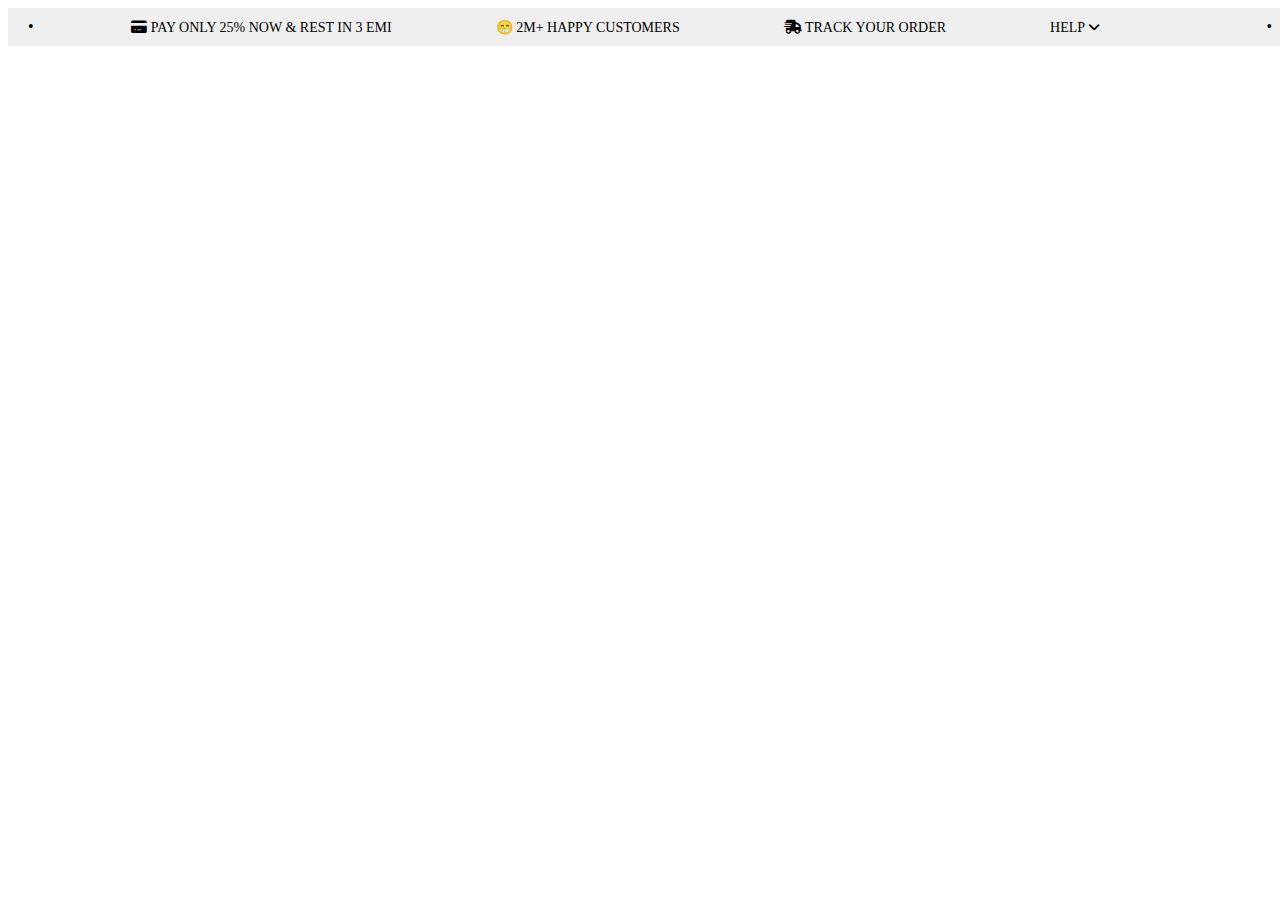
==== fake.html @ 244585b5 "simple html" ====
<!DOCTYPE html>
<html lang="en">
<head>
    <meta charset="UTF-8">
    <meta name="viewport" content="width=device-width, initial-scale=1.0">
    <title>Running Text with Dots</title>
    <link rel="stylesheet" href="https://cdnjs.cloudflare.com/ajax/libs/font-awesome/6.6.0/css/all.min.css" />
    <link rel="stylesheet" href="fake.css">
</head>
<body>
    <div class="scrolling-text-container">
        <!-- Left Dot -->
        <span class="dot">&#8226;</span> 
        
        <!-- Scrolling Text -->
        <div class="scrolling-text">
            <div class="scrolling-items">
                <span><i class="fas fa-credit-card"></i> PAY ONLY 25% NOW & REST IN 3 EMI</span>
                <span>&#128513; 2M+ HAPPY CUSTOMERS</span>
                <span><i class="fas fa-shipping-fast"></i> TRACK YOUR ORDER</span>
                <span>HELP <i class="fas fa-angle-down"></i></span>
            </div>
        </div>
        
        <!-- Right Dot -->
        <span class="dot">&#8226;</span>
    </div>
</body>
</html>
---- fake.css ----
/* Scrolling text container */
.scrolling-text-container {
    display: flex;
    justify-content: space-between;
    align-items: center;
    background-color: #efefef;
    padding: 10px;
    width: 100%;
    position: relative;
    overflow: hidden;
}

/* Dots on both ends */
.dot {
    font-size: 16px; /* Adjust size */
    color: #000; /* Dot color */
    padding: 0 10px; /* Space between dot and scrolling text */
}

/* Scrolling text area */
.scrolling-text {
    width: 90%; /* Adjust width of the scrolling text */
    overflow: hidden;
    white-space: nowrap;
    position: relative;
}

/* Scrolling items inside the text area */
.scrolling-items {
    display: inline-block;
    animation: scroll 15s linear infinite; /* Smooth scrolling animation */
}

.scrolling-items span {
    display: inline-block;
    margin: 0 50px; /* Space between each item */
    font-size: 14px;
    color: #000;
    text-transform: uppercase;
}

/* Keyframes for the scrolling effect */
@keyframes scroll {
    0% {
        transform: translateX(100%);
    }
    100% {
        transform: translateX(-100%);
    }
}
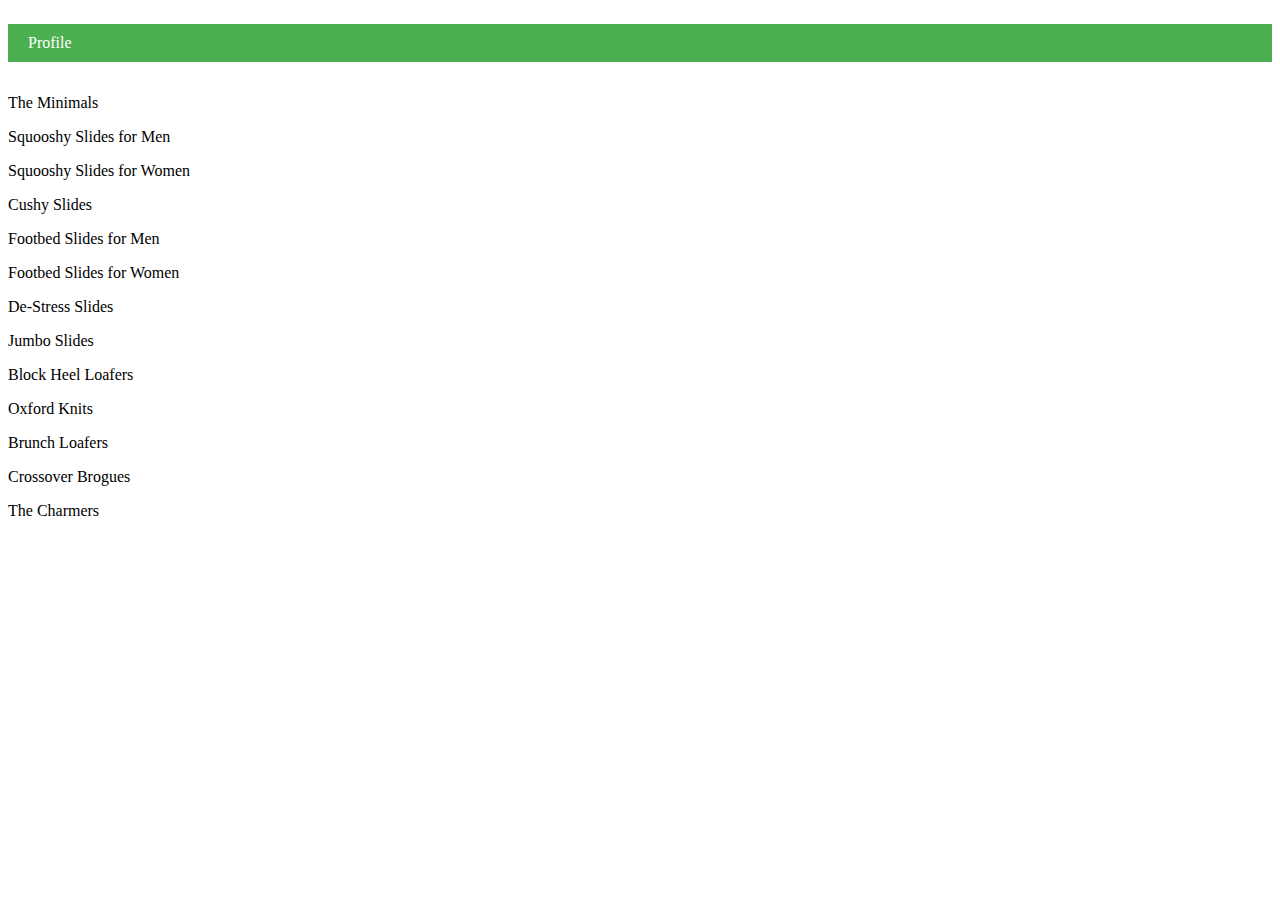
==== commit 85c101fd: "day 2" ====
--- a/fake.html
+++ b/fake.html
@@ -8,22 +8,50 @@
     <link rel="stylesheet" href="fake.css">
 </head>
 <body>
-    <div class="scrolling-text-container">
-        <!-- Left Dot -->
-        <span class="dot">&#8226;</span> 
-        
-        <!-- Scrolling Text -->
-        <div class="scrolling-text">
-            <div class="scrolling-items">
-                <span><i class="fas fa-credit-card"></i> PAY ONLY 25% NOW & REST IN 3 EMI</span>
-                <span>&#128513; 2M+ HAPPY CUSTOMERS</span>
-                <span><i class="fas fa-shipping-fast"></i> TRACK YOUR ORDER</span>
-                <span>HELP <i class="fas fa-angle-down"></i></span>
-            </div>
+    <div class="dropdown-nav">
+        <p>Profile</p>
+        <div class="dropdown-options">
+          <p> SNEAKERS
+            <a href="#">Dashboard</a> 
+            <a href="#">Dashboard</a> 
+            <a href="#">Dashboard</a> 
+          </p>
+          <p>The Sneakpops
+          <a href="#">Dashboard</a>
+          <a href="#">Setting</a>
+          <a href="#">Logout</a>
+        </p>
+          <p>The Rockers
+          <a href="#">Dashboard
+            
+          </a>
+          <a href="#">Setting</a>
+          <a href="#">Logout</a></p>
+          <p>The Saunterers
+          <a href="#">Dashboard
+            
+          </a>
+          <a href="#">Setting</a>
+          <a href="#">Logout</a></p>
+
         </div>
-        
-        <!-- Right Dot -->
-        <span class="dot">&#8226;</span>
-    </div>
+      </div>
+
+  
+    
 </body>
 </html>
+<p>The Minimals</p>
+<p>Squooshy Slides for Men</p>
+<p>Squooshy Slides for Women</p>
+<p>Cushy Slides</p>
+<p>Footbed Slides for Men</p>
+<p>Footbed Slides for Women</p>
+<p>De-Stress Slides</p>
+<p>Jumbo Slides</p>   <p>Block Heel Loafers</p>
+<p>Oxford Knits</p>
+<p>Brunch Loafers</p>
+<p></p>
+<p>Crossover Brogues</p>
+<p>The Charmers</p>
+
--- a/fake.css
+++ b/fake.css
@@ -1,50 +1,86 @@
-/* Scrolling text container */
-.scrolling-text-container {
-    display: flex;
-    justify-content: space-between;
-    align-items: center;
-    background-color: #efefef;
-    padding: 10px;
-    width: 100%;
+.dropdown-nav {
     position: relative;
-    overflow: hidden;
+    display: inline-block;
+    width: 100%; /* Ensures the dropdown container takes full width */
 }
 
-/* Dots on both ends */
-.dot {
-    font-size: 16px; /* Adjust size */
-    color: #000; /* Dot color */
-    padding: 0 10px; /* Space between dot and scrolling text */
+/* Button styling */
+.dropdown-nav > p {
+    background-color: #4CAF50;
+    color: white;
+    padding: 10px 20px;
+    font-size: 16px;
+    border: none;
+    cursor: pointer;
 }
 
-/* Scrolling text area */
-.scrolling-text {
-    width: 90%; /* Adjust width of the scrolling text */
-    overflow: hidden;
+/* Dropdown content - hidden by default */
+.dropdown-options {
+    display: none;
+    position: absolute;
+    top: 100%;
+    left: 0;
+    width: 100vw; /* Make the dropdown options take the full screen width */
+    background-color: #f9f9f9;
+    padding: 10px;
     white-space: nowrap;
-    position: relative;
+    box-shadow: 0px 8px 16px rgba(0, 0, 0, 0.2);
+    justify-content: space-between; /* Evenly space the links */
 }
 
-/* Scrolling items inside the text area */
-.scrolling-items {
+/* Dropdown links */
+.dropdown-options a {
     display: inline-block;
-    animation: scroll 15s linear infinite; /* Smooth scrolling animation */
+    padding: 8px 16px;
+    text-decoration: none;
+    color: #333;
+    background-color: #fff;
+    margin-right: 10px;
+    flex: 1;
+    text-align: center; /* Align the text in the center of each item */
 }
 
-.scrolling-items span {
-    display: inline-block;
-    margin: 0 50px; /* Space between each item */
-    font-size: 14px;
-    color: #000;
-    text-transform: uppercase;
+/* Change background color on hover */
+.dropdown-options a:hover {
+    background-color: #ddd;
 }
 
-/* Keyframes for the scrolling effect */
-@keyframes scroll {
-    0% {
-        transform: translateX(100%);
-    }
-    100% {
-        transform: translateX(-100%);
-    }
+/* Show dropdown content on hover */
+.dropdown-n:hover .dropdown-options {
+    display: flex;
+    flex-direction: row;
+    justify-content: space-evenly; /* Ensure the items are evenly spaced */
+    width: 100vw; /* Ensure full-width on hover */
 }
+
+/* Optional: styling for hover on the button */
+.dropdown:hover > p {
+    background-color: #3e8e41;
+}
+
+a {
+    transition: text-underline-offset 400ms, 
+  }
+
+  a:hover,
+  a:focus {
+    text-underline-offset: 0.4em;
+  }
+
+a:hover:before,
+h2 > a:focus:before {
+  visibility: visible;
+  transform: scaleX(1);
+} a:before {
+    content: "";
+    position: absolute;
+    width: 100%;
+    height: 3px;
+    bottom: 0;
+    left: 0;
+    background: #9CF5A6;
+    visibility: hidden;
+    border-radius: 5px;
+    transform: scaleX(0);
+    transition: .25s linear;
+  }
